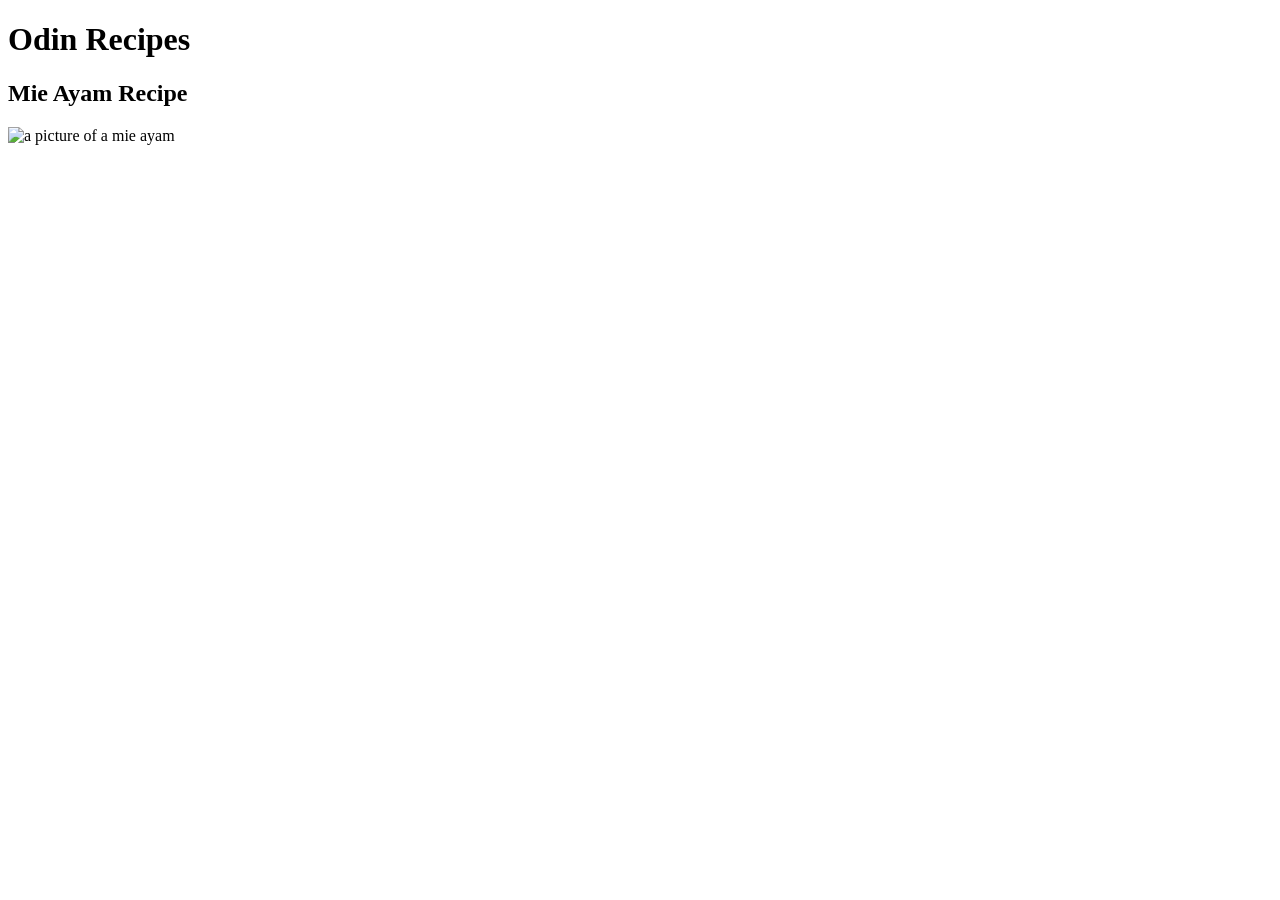
==== recipes/mie-ayam.html @ 9c5d5ef7 "Create a headline and image of mie ayam" ====
<!DOCTYPE html>
<html lang="en">
<head>
  <meta charset="UTF-8">
  <title>Document</title>

  <style>
    .headline {
      text-decoration: none;
      color: black;
    }

    .headline:active {
      color: grey;
    }
  </style>
</head>
<body>
  <h1><a class="headline" href="../index.html">Odin Recipes</a></h1>

  <h2>Mie Ayam Recipe</h2>

  <img src="../images/mie-ayam-1.jpeg" alt="a picture of a mie ayam" width="300">
</body>
</html>
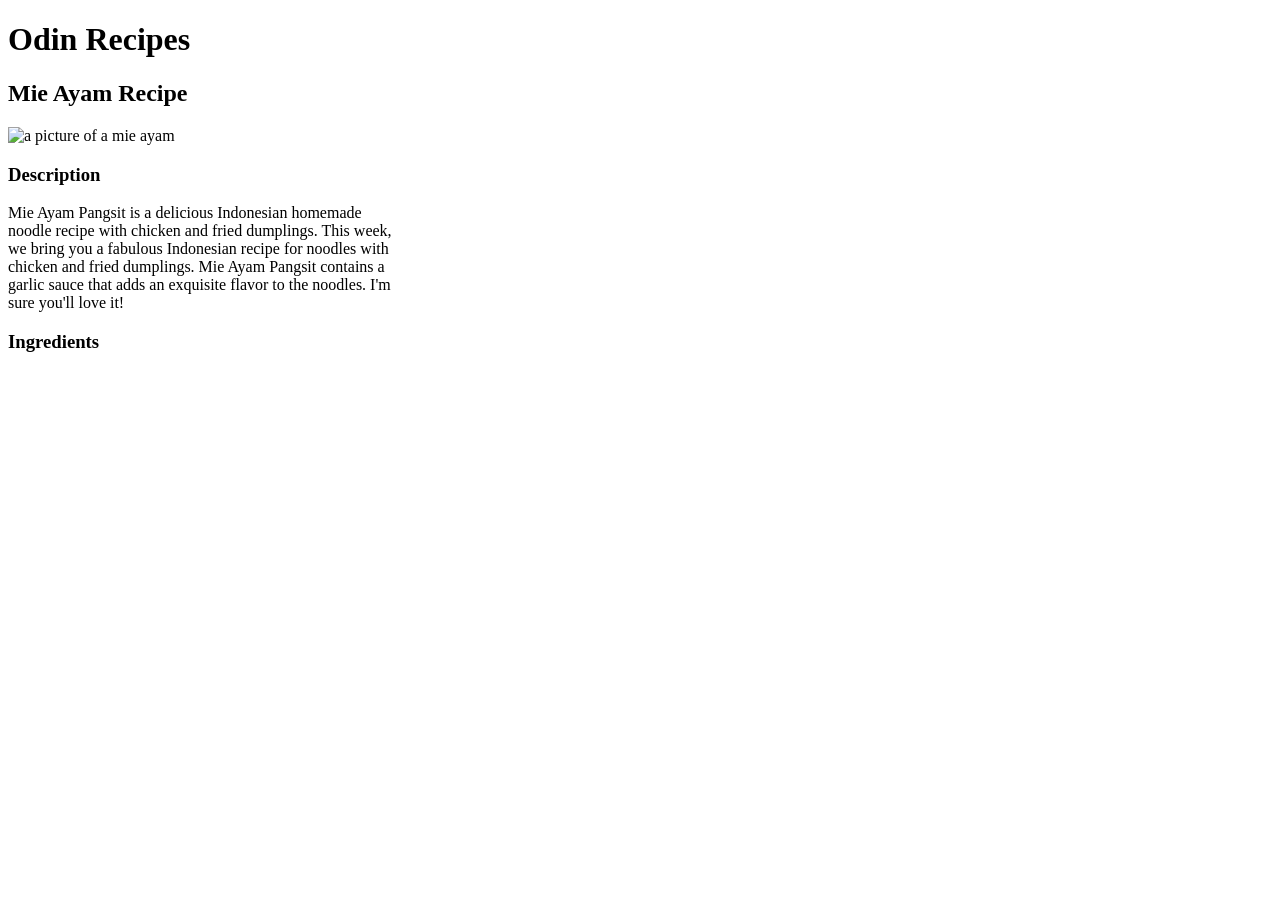
==== commit c68233ca: "adding description and ingredients heading" ====
--- a/recipes/mie-ayam.html
+++ b/recipes/mie-ayam.html
@@ -21,5 +21,13 @@
   <h2>Mie Ayam Recipe</h2>
 
   <img src="../images/mie-ayam-1.jpeg" alt="a picture of a mie ayam" width="300">
+
+  <h3>Description</h3>
+
+  <p style="width:400px;">Mie Ayam Pangsit is a delicious Indonesian homemade noodle recipe with chicken and fried dumplings. This week, we bring you a fabulous Indonesian recipe for noodles with chicken and fried dumplings. Mie Ayam Pangsit contains a garlic sauce that adds an exquisite flavor to the noodles. I&#39m sure you&#39ll love it!</p>
+
+  <h3>Ingredients</h3>
+
+  
 </body>
 </html>
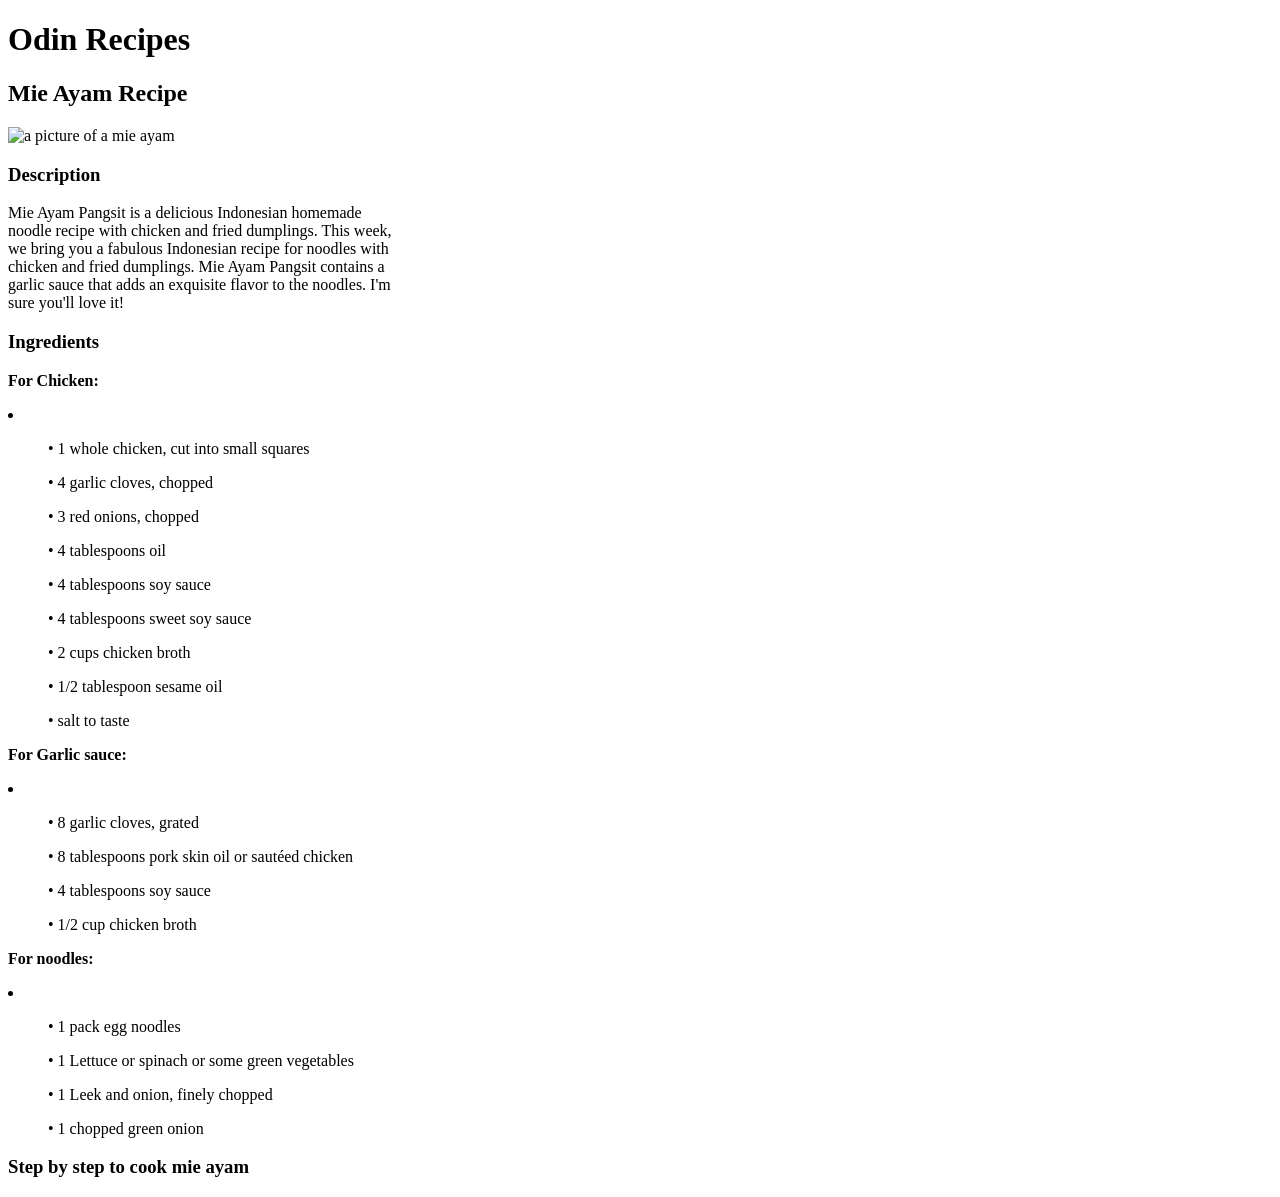
==== commit 041d6301: "Adding ingredients" ====
--- a/recipes/mie-ayam.html
+++ b/recipes/mie-ayam.html
@@ -28,6 +28,38 @@
 
   <h3>Ingredients</h3>
 
-  
+  <p><strong>For Chicken:</strong></p>
+
+  <li>
+    <ul>&#x2022; 1 whole chicken, cut into small squares</ul>
+    <ul>&#x2022; 4 garlic cloves, chopped</ul>
+    <ul>&#x2022; 3 red onions, chopped</ul>
+    <ul>&#x2022; 4 tablespoons oil</ul>
+    <ul>&#x2022; 4 tablespoons soy sauce</ul>
+    <ul>&#x2022; 4 tablespoons sweet soy sauce</ul>
+    <ul>&#x2022; 2 cups chicken broth</ul>
+    <ul>&#x2022; 1/2 tablespoon sesame oil</ul>
+    <ul>&#x2022; salt to taste</ul>
+  </li>
+
+  <p><strong>For Garlic sauce:</strong></p>
+
+  <li>
+    <ul>&#x2022; 8 garlic cloves, grated</ul>
+    <ul>&#x2022; 8 tablespoons pork skin oil or sautéed chicken</ul>
+    <ul>&#x2022; 4 tablespoons soy sauce</ul>
+    <ul>&#x2022; 1/2 cup chicken broth</ul>
+  </li>
+
+  <p><strong>For noodles:</strong></p>
+
+  <li>
+    <ul>&#x2022; 1 pack egg noodles</ul>
+    <ul>&#x2022; 1 Lettuce or spinach or some green vegetables</ul>
+    <ul>&#x2022; 1 Leek and onion, finely chopped</ul>
+    <ul>&#x2022; 1 chopped green onion</ul>
+  </li>
+
+  <h3>Step by step to cook mie ayam</h3>
 </body>
 </html>
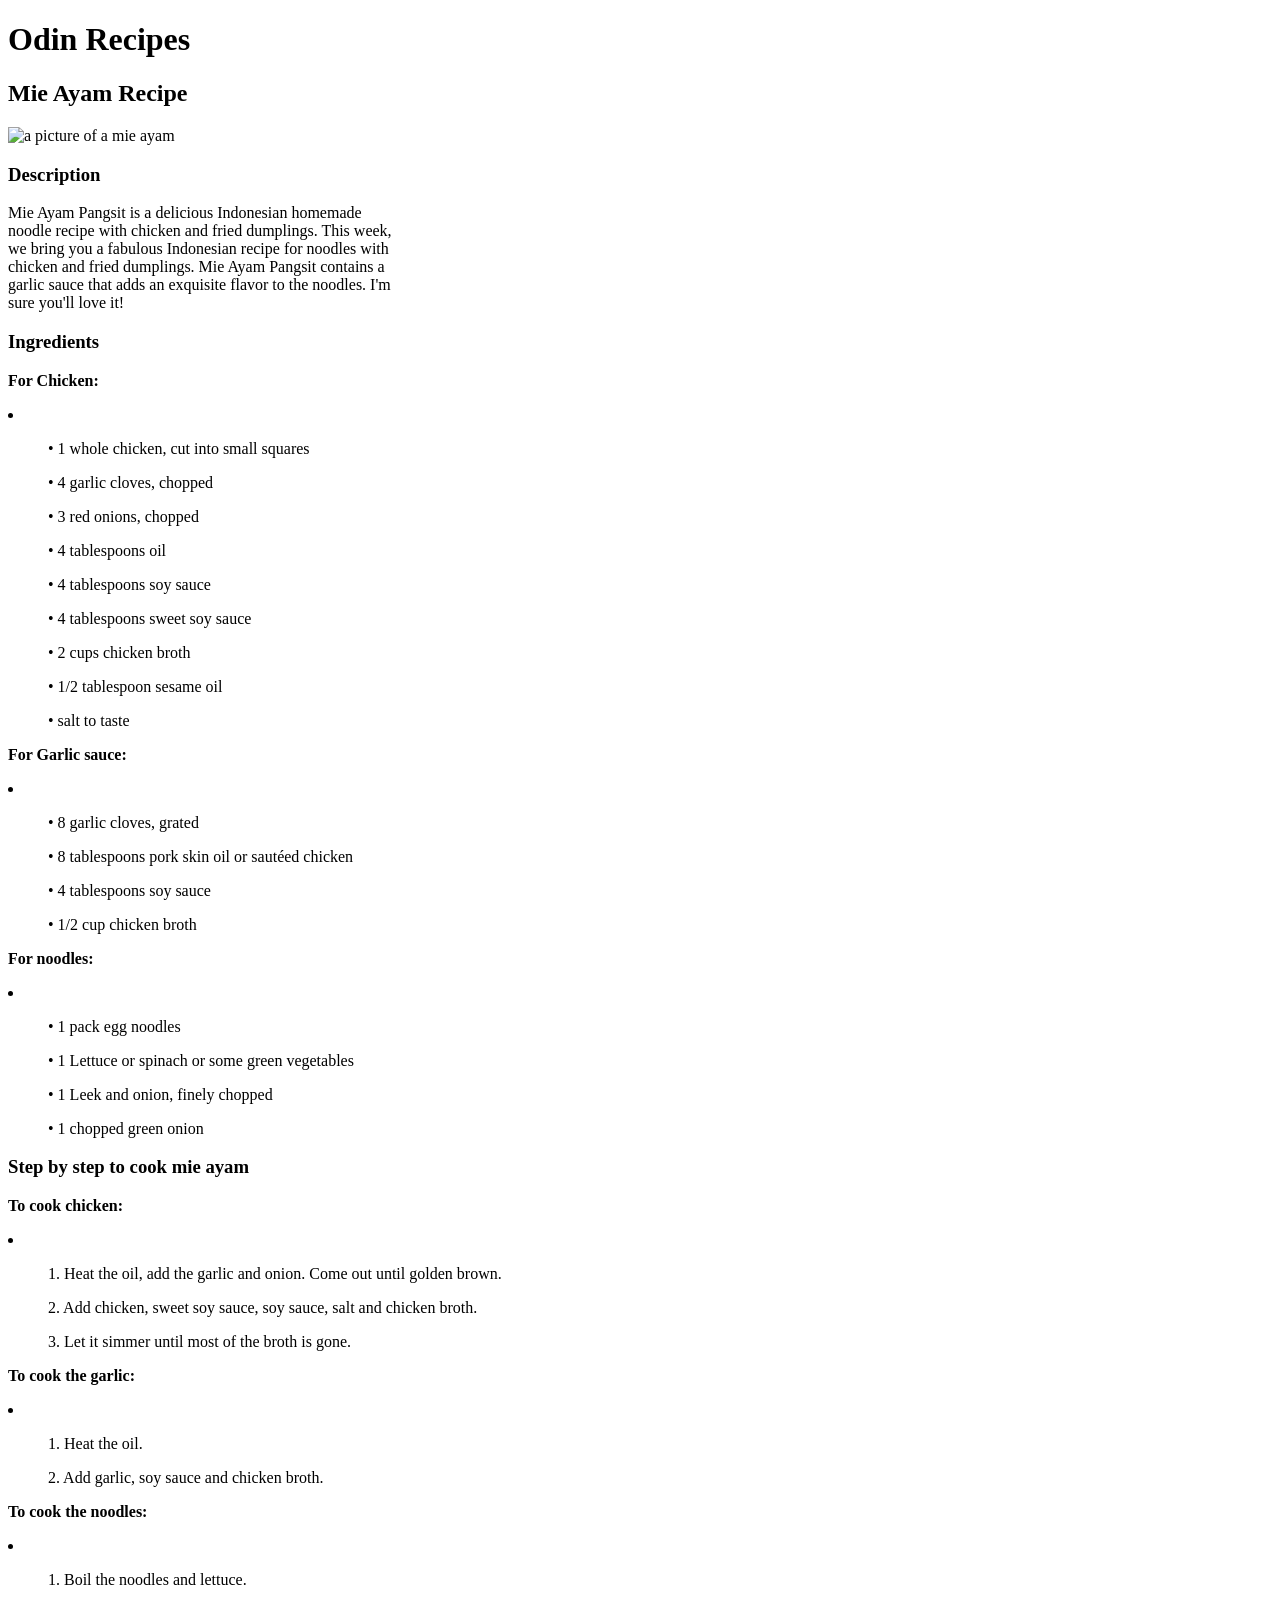
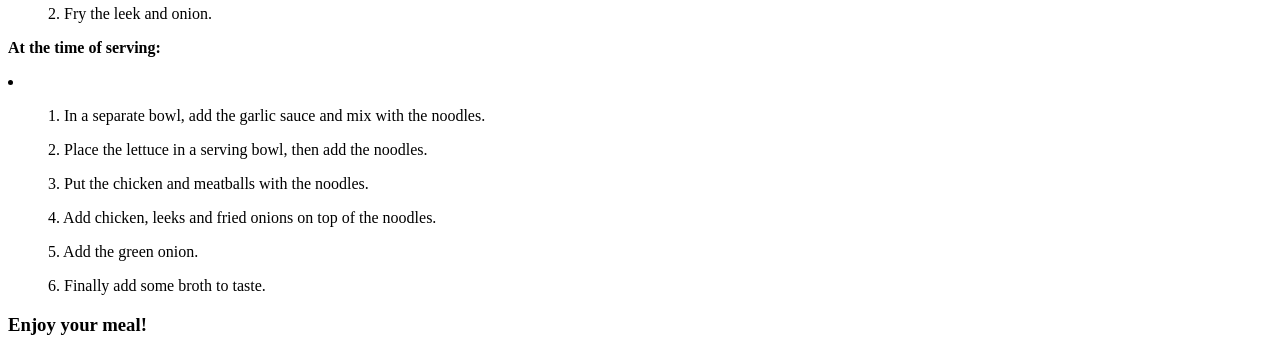
==== commit 9ea7d260: "adding step by step" ====
--- a/recipes/mie-ayam.html
+++ b/recipes/mie-ayam.html
@@ -61,5 +61,40 @@
   </li>
 
   <h3>Step by step to cook mie ayam</h3>
+
+  <p><strong>To cook chicken:</strong></p>
+  
+  <li>
+    <ol>1. Heat the oil, add the garlic and onion. Come out until golden brown.</ol>
+    <ol>2. Add chicken, sweet soy sauce, soy sauce, salt and chicken broth.</ol>
+    <ol>3. Let it simmer until most of the broth is gone.</ol>
+  </li>
+
+  <p><strong>To cook the garlic:</strong></p>
+
+  <li>
+    <ol>1. Heat the oil.</ol>
+    <ol>2. Add garlic, soy sauce and chicken broth.</ol>
+  </li>
+
+  <p><strong>To cook the noodles:</strong></p>
+
+  <li>
+    <ol>1. Boil the noodles and lettuce.</ol>
+    <ol>2. Fry the leek and onion.</ol>
+  </li>
+
+  <p><strong>At the time of serving:</strong></p>
+
+  <li>
+    <ol>1. In a separate bowl, add the garlic sauce and mix with the noodles.</ol>
+    <ol>2. Place the lettuce in a serving bowl, then add the noodles.</ol>
+    <ol>3. Put the chicken and meatballs with the noodles.</ol>
+    <ol>4. Add chicken, leeks and fried onions on top of the noodles.</ol>
+    <ol>5. Add the green onion.</ol>
+    <ol>6. Finally add some broth to taste.</ol>
+  </li>
+
+  <h3>Enjoy your meal!</h3>
 </body>
 </html>
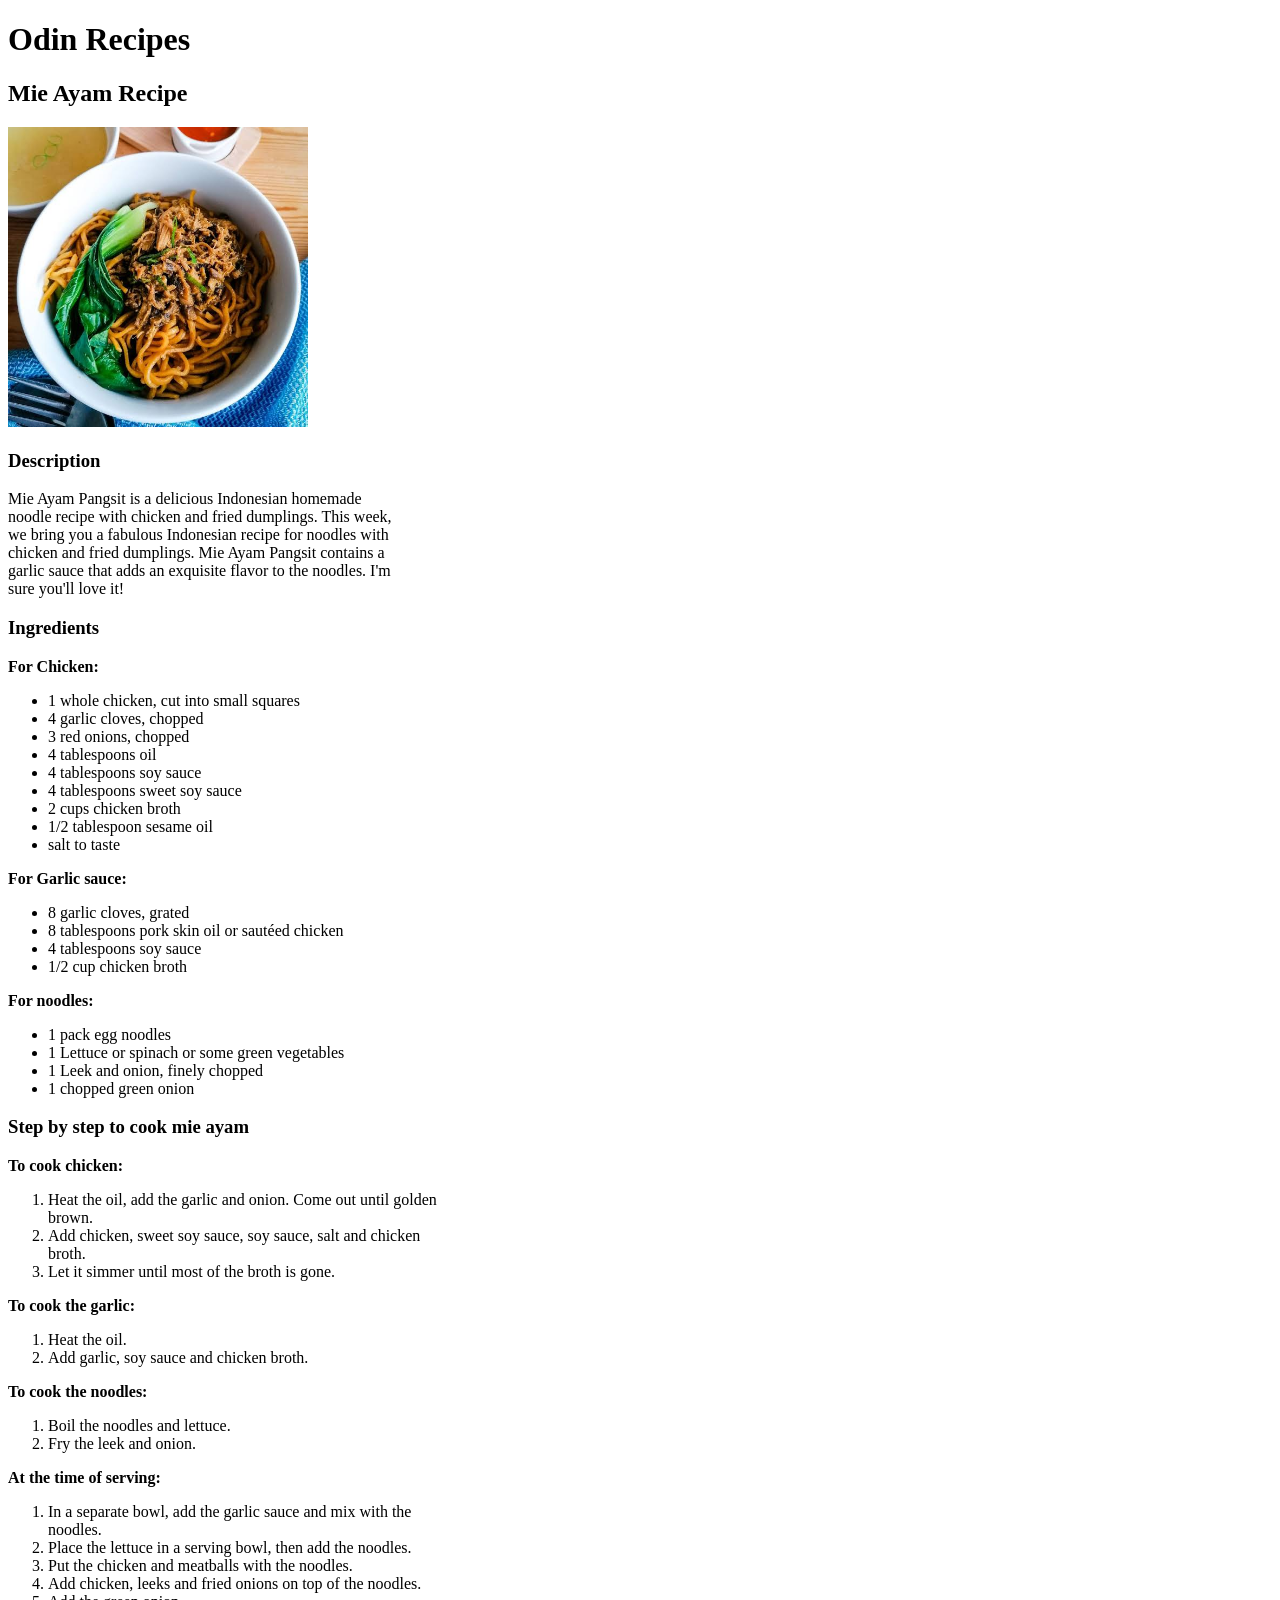
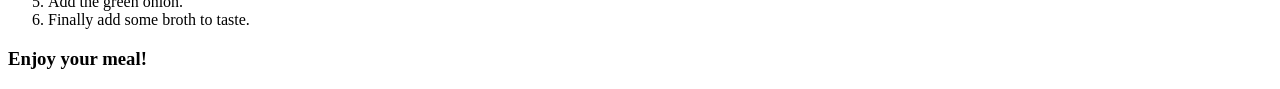
==== commit ecccd50a: "Fixing errors in <ul> and <ol> tags" ====
--- a/recipes/mie-ayam.html
+++ b/recipes/mie-ayam.html
@@ -2,16 +2,16 @@
 <html lang="en">
 <head>
   <meta charset="UTF-8">
-  <title>Document</title>
+  <title>Mie Ayam recipe</title>
 
   <style>
+    p, ul, ol {
+      width: 400px;
+    }
+
     .headline {
       text-decoration: none;
       color: black;
-    }
-
-    .headline:active {
-      color: grey;
     }
   </style>
 </head>
@@ -24,76 +24,76 @@
 
   <h3>Description</h3>
 
-  <p style="width:400px;">Mie Ayam Pangsit is a delicious Indonesian homemade noodle recipe with chicken and fried dumplings. This week, we bring you a fabulous Indonesian recipe for noodles with chicken and fried dumplings. Mie Ayam Pangsit contains a garlic sauce that adds an exquisite flavor to the noodles. I&#39m sure you&#39ll love it!</p>
+  <p>Mie Ayam Pangsit is a delicious Indonesian homemade noodle recipe with chicken and fried dumplings. This week, we bring you a fabulous Indonesian recipe for noodles with chicken and fried dumplings. Mie Ayam Pangsit contains a garlic sauce that adds an exquisite flavor to the noodles. I&#39m sure you&#39ll love it!</p>
 
   <h3>Ingredients</h3>
 
   <p><strong>For Chicken:</strong></p>
 
-  <li>
-    <ul>&#x2022; 1 whole chicken, cut into small squares</ul>
-    <ul>&#x2022; 4 garlic cloves, chopped</ul>
-    <ul>&#x2022; 3 red onions, chopped</ul>
-    <ul>&#x2022; 4 tablespoons oil</ul>
-    <ul>&#x2022; 4 tablespoons soy sauce</ul>
-    <ul>&#x2022; 4 tablespoons sweet soy sauce</ul>
-    <ul>&#x2022; 2 cups chicken broth</ul>
-    <ul>&#x2022; 1/2 tablespoon sesame oil</ul>
-    <ul>&#x2022; salt to taste</ul>
-  </li>
+  <ul>
+    <li>1 whole chicken, cut into small squares</li>
+    <li>4 garlic cloves, chopped</li>
+    <li>3 red onions, chopped</li>
+    <li>4 tablespoons oil</li>
+    <li>4 tablespoons soy sauce</li>
+    <li>4 tablespoons sweet soy sauce</li>
+    <li>2 cups chicken broth</li>
+    <li>1/2 tablespoon sesame oil</li>
+    <li>salt to taste</li>
+  </ul>
 
   <p><strong>For Garlic sauce:</strong></p>
 
-  <li>
-    <ul>&#x2022; 8 garlic cloves, grated</ul>
-    <ul>&#x2022; 8 tablespoons pork skin oil or sautéed chicken</ul>
-    <ul>&#x2022; 4 tablespoons soy sauce</ul>
-    <ul>&#x2022; 1/2 cup chicken broth</ul>
-  </li>
+  <ul>
+    <li>8 garlic cloves, grated</li>
+    <li>8 tablespoons pork skin oil or sautéed chicken</li>
+    <li>4 tablespoons soy sauce</li>
+    <li>1/2 cup chicken broth</li>
+  </ul>
 
   <p><strong>For noodles:</strong></p>
 
-  <li>
-    <ul>&#x2022; 1 pack egg noodles</ul>
-    <ul>&#x2022; 1 Lettuce or spinach or some green vegetables</ul>
-    <ul>&#x2022; 1 Leek and onion, finely chopped</ul>
-    <ul>&#x2022; 1 chopped green onion</ul>
-  </li>
+  <ul>
+    <li>1 pack egg noodles</li>
+    <li>1 Lettuce or spinach or some green vegetables</li>
+    <li>1 Leek and onion, finely chopped</li>
+    <li>1 chopped green onion</li>
+  </ul>
 
   <h3>Step by step to cook mie ayam</h3>
 
   <p><strong>To cook chicken:</strong></p>
   
-  <li>
-    <ol>1. Heat the oil, add the garlic and onion. Come out until golden brown.</ol>
-    <ol>2. Add chicken, sweet soy sauce, soy sauce, salt and chicken broth.</ol>
-    <ol>3. Let it simmer until most of the broth is gone.</ol>
-  </li>
+  <ol>
+    <li>Heat the oil, add the garlic and onion. Come out until golden brown.</li>
+    <li>Add chicken, sweet soy sauce, soy sauce, salt and chicken broth.</li>
+    <li>Let it simmer until most of the broth is gone.</li>
+  </ol>
 
   <p><strong>To cook the garlic:</strong></p>
 
-  <li>
-    <ol>1. Heat the oil.</ol>
-    <ol>2. Add garlic, soy sauce and chicken broth.</ol>
-  </li>
+  <ol>
+    <li>Heat the oil.</li>
+    <li>Add garlic, soy sauce and chicken broth.</li>
+  </ol>
 
   <p><strong>To cook the noodles:</strong></p>
 
-  <li>
-    <ol>1. Boil the noodles and lettuce.</ol>
-    <ol>2. Fry the leek and onion.</ol>
-  </li>
+  <ol>
+    <li>Boil the noodles and lettuce.</li>
+    <li>Fry the leek and onion.</li>
+  </ol>
 
   <p><strong>At the time of serving:</strong></p>
 
-  <li>
-    <ol>1. In a separate bowl, add the garlic sauce and mix with the noodles.</ol>
-    <ol>2. Place the lettuce in a serving bowl, then add the noodles.</ol>
-    <ol>3. Put the chicken and meatballs with the noodles.</ol>
-    <ol>4. Add chicken, leeks and fried onions on top of the noodles.</ol>
-    <ol>5. Add the green onion.</ol>
-    <ol>6. Finally add some broth to taste.</ol>
-  </li>
+  <ol>
+    <li> In a separate bowl, add the garlic sauce and mix with the noodles.</li>
+    <li>Place the lettuce in a serving bowl, then add the noodles.</li>
+    <li>Put the chicken and meatballs with the noodles.</li>
+    <li>Add chicken, leeks and fried onions on top of the noodles.</li>
+    <li>Add the green onion.</li>
+    <li>Finally add some broth to taste.</li>
+  </ol>
 
   <h3>Enjoy your meal!</h3>
 </body>
